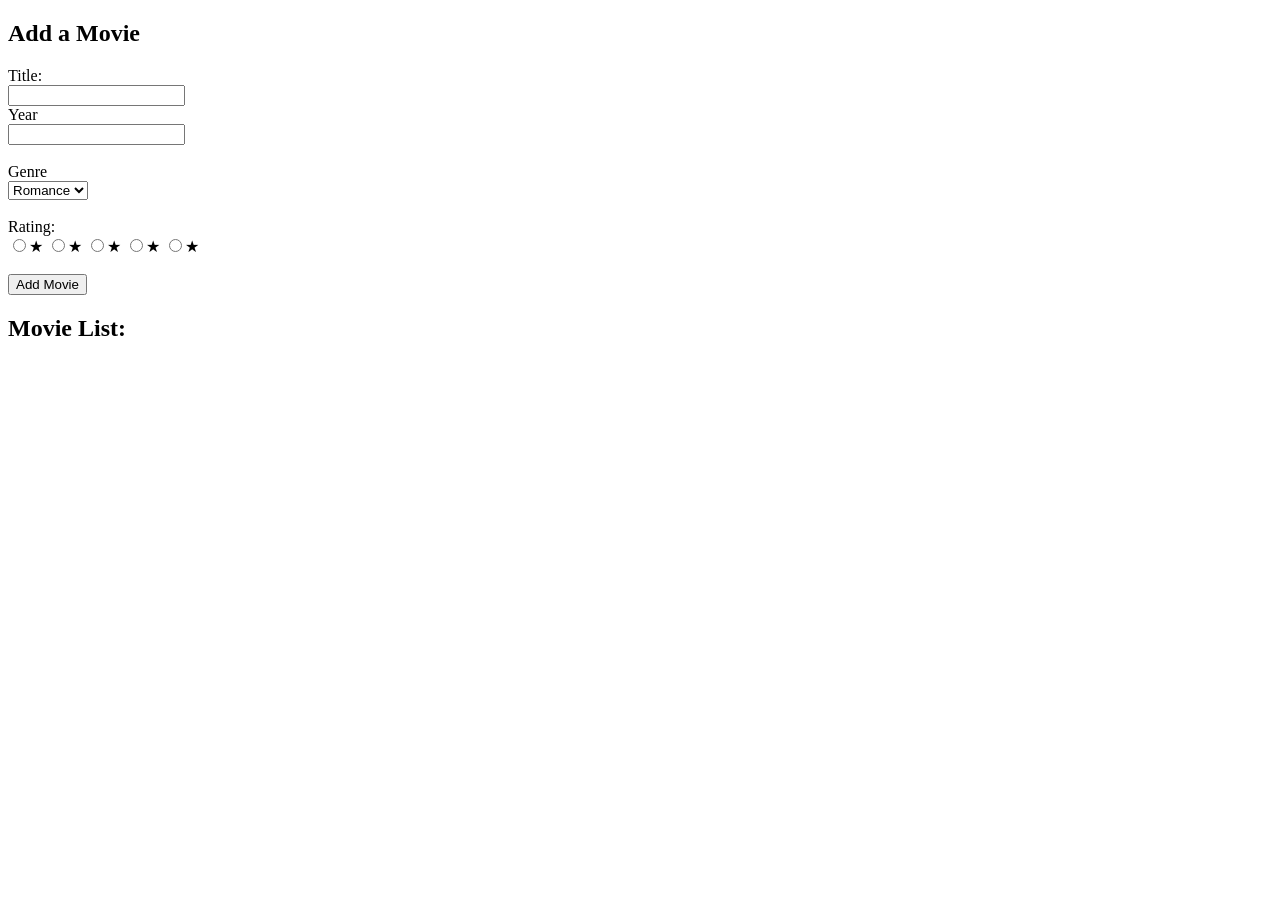
==== q41gCesiumABABON.html @ 68cf34c9 "Add files via upload" ====
<!DOCTYPE html>
<head>
    <title> Allison Ababon Q4 graded exercise 1</title>
    
<link rel="stylesheet" type="text/css" href="styles.css">
</head>
<body>
    <div class="box">
    <h2>Add a Movie</h2>
    <form action="/submit" method="post" class="raitings">

        <label for="title">Title:</label>
        <br>
        <input type="text" id="title" name="title" required>
        <br>

        <label for="year">Year</label>
        <br>
        <input type="number" id="year" name="year" required>
        <br>
        <br>

        <label for="genre">Genre</label>
        <br>
        <select name="genres" id="genre" class="genre">
            <option value="horror">Romance</option>
            <option value="romance">Action</option>
            <option value="comedy">Comedy</option>
        </select>
        <br>
        <br>

        <label>Rating:</label><br>
        <div class="star-rating">
            <input type="radio" id="star5" name="rating" value="5" /><label for="star5">★</label>
            <input type="radio" id="star4" name="rating" value="4" /><label for="star4">★</label>
            <input type="radio" id="star3" name="rating" value="3" /><label for="star3">★</label>
            <input type="radio" id="star2" name="rating" value="2" /><label for="star2">★</label>
            <input type="radio" id="star1" name="rating" value="1" /><label for="star1">★</label>
        </div>
        <br>

        <button type="submit">Add Movie</button>
    </form>
    <h2>Movie List:</h2>
    <div id="movieList" class="lists"></div>
</table>
    </div>

<script>

const form = document.querySelector(".raitings");
const movieList = document.getElementById("movieList");

form.addEventListener("submit", function(e){
    e.preventDefault();

    const title = document.getElementById("title").value;
    const year = document.getElementById("year").value;
    const genre = document.getElementById("genre").value;
    const rating = document.querySelector('input[name="rating"]:checked').value;

    const movie = {
        title: title,
        year: year,
        genre: genre,
        rating: rating
    };

    let movies = JSON.parse(localStorage.getItem("movies")) || [];
    movies.push(movie);

    localStorage.setItem("movies", JSON.stringify(movies));

    displayMovies();
});

function displayMovies(){

    movieList.innerHTML = "";

    const movies = JSON.parse(localStorage.getItem("movies")) || [];

    movies.forEach(movie => {

        let stars = "★".repeat(movie.rating);
        movieList.innerHTML += `
        <div style="border:1px solid #ccc; padding:15px; margin:10px; border-radius:8px;">
        ${movie.title} (${movie.year}) - ${movie.genre}, Rating: 
        <span style="color:gold">${stars}</span>
        </div>
        `;
    });
}
displayMovies();

</script>
</body>
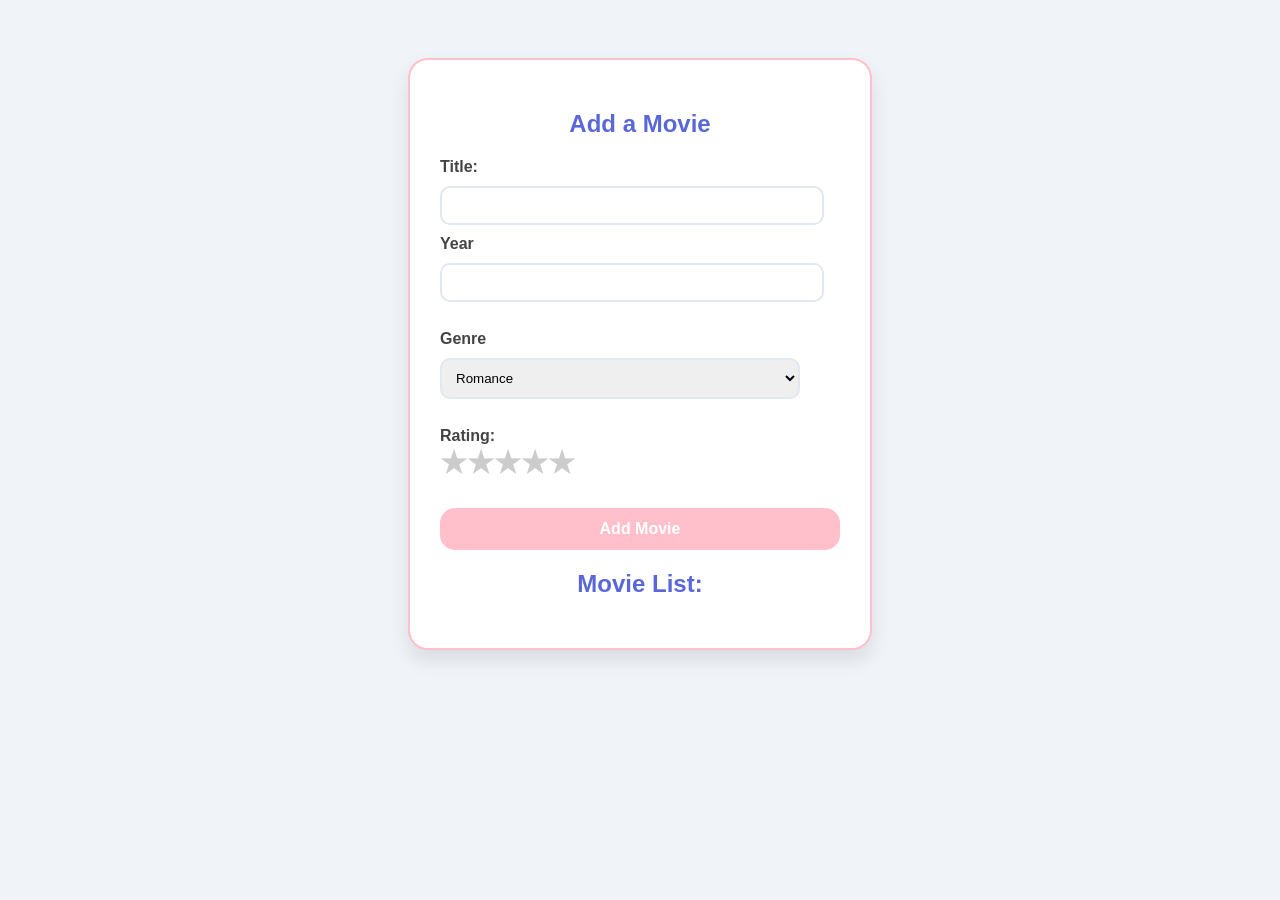
==== commit b8f90187: "oops" ====
--- a/q41gCesiumABABON.html
+++ b/q41gCesiumABABON.html
@@ -23,8 +23,8 @@
         <label for="genre">Genre</label>
         <br>
         <select name="genres" id="genre" class="genre">
-            <option value="horror">Romance</option>
-            <option value="romance">Action</option>
+            <option value="romance">Romance</option>
+            <option value="action">Action</option>
             <option value="comedy">Comedy</option>
         </select>
         <br>
@@ -95,4 +95,5 @@
 displayMovies();
 
 </script>
-</body>+
+</body>
--- a/styles.css
+++ b/styles.css
@@ -0,0 +1,89 @@
+/* HELLO PO MA'AM! i forgot to commit the styles.css file when i submitted it last tuesday!!! */
+
+body {
+    background-color: #f0f4f8;
+    font-family: 'Segoe UI', Tahoma, Geneva, Verdana, sans-serif;
+    display: flex;
+    justify-content: center;
+    padding: 50px;
+}
+
+.box {
+    background-color: white;
+    padding: 30px;
+    border-radius: 20px;
+    box-shadow: 0 10px 20px rgba(0,0,0,0.1);
+    width: 400px;
+    border: 2px solid #ffc0cb;
+
+h2 {
+    color: #5a67d8;
+    text-align: center;
+}
+
+label {
+    font-weight: bold;
+    color: #444;
+}
+
+input[type="text"], 
+input[type="number"], 
+select {
+    width: 90%;
+    padding: 10px;
+    margin: 10px 0;
+    border: 2px solid #e2e8f0;
+    border-radius: 10px;
+    outline: none;
+}
+
+input:focus {
+    border-color: #ffc0cb;
+}
+
+/* Button styling */
+button {
+    background-color: #ffc0cb;
+    color: white;
+    border: none;
+    padding: 12px 20px;
+    border-radius: 15px;
+    font-size: 16px;
+    font-weight: bold;
+    cursor: pointer;
+    width: 100%;
+    margin-top: 10px;
+    transition: background 0.3s;
+}
+
+button:hover {
+    background-color: #ff9fb2;
+}
+
+.star-rating {
+    display: flex;
+    flex-direction: row-reverse;
+    justify-content: flex-end;
+}
+
+.star-rating input {
+    display: none;
+}
+
+.star-rating label {
+    font-size: 30px;
+    color: #ccc;
+    cursor: pointer;
+}
+
+.star-rating input:checked ~ label,
+.star-rating label:hover,
+.star-rating label:hover ~ label {
+    color: gold;
+}
+
+.lists div {
+    background-color: #fffaf0;
+    border: 1px dashed #ffc0cb !important;
+    margin-bottom: 15px;
+}
